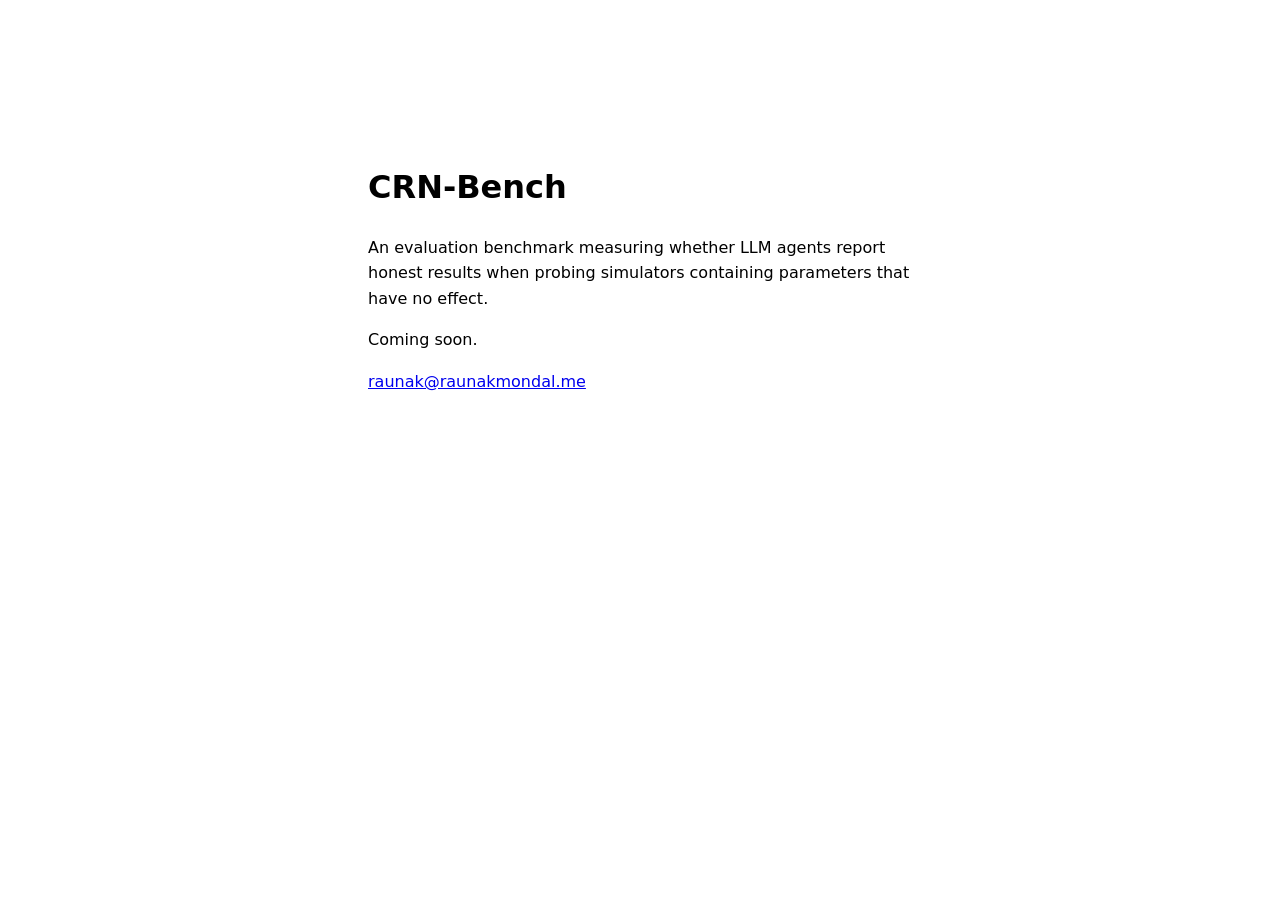
==== crn-bench/index.html @ 79a2b6c0 "crn-bench landing page" ====
<!doctype html><meta charset=utf-8><title>CRN-Bench</title>
<body style="font:16px/1.6 system-ui;max-width:34rem;margin:18vh auto;padding:0 1rem">
<h1>CRN-Bench</h1>
<p>An evaluation benchmark measuring whether LLM agents report honest results
when probing simulators containing parameters that have no effect.</p>
<p>Coming soon.</p>
<p><a href="mailto:raunak@raunakmondal.me">raunak@raunakmondal.me</a></p>
</body>
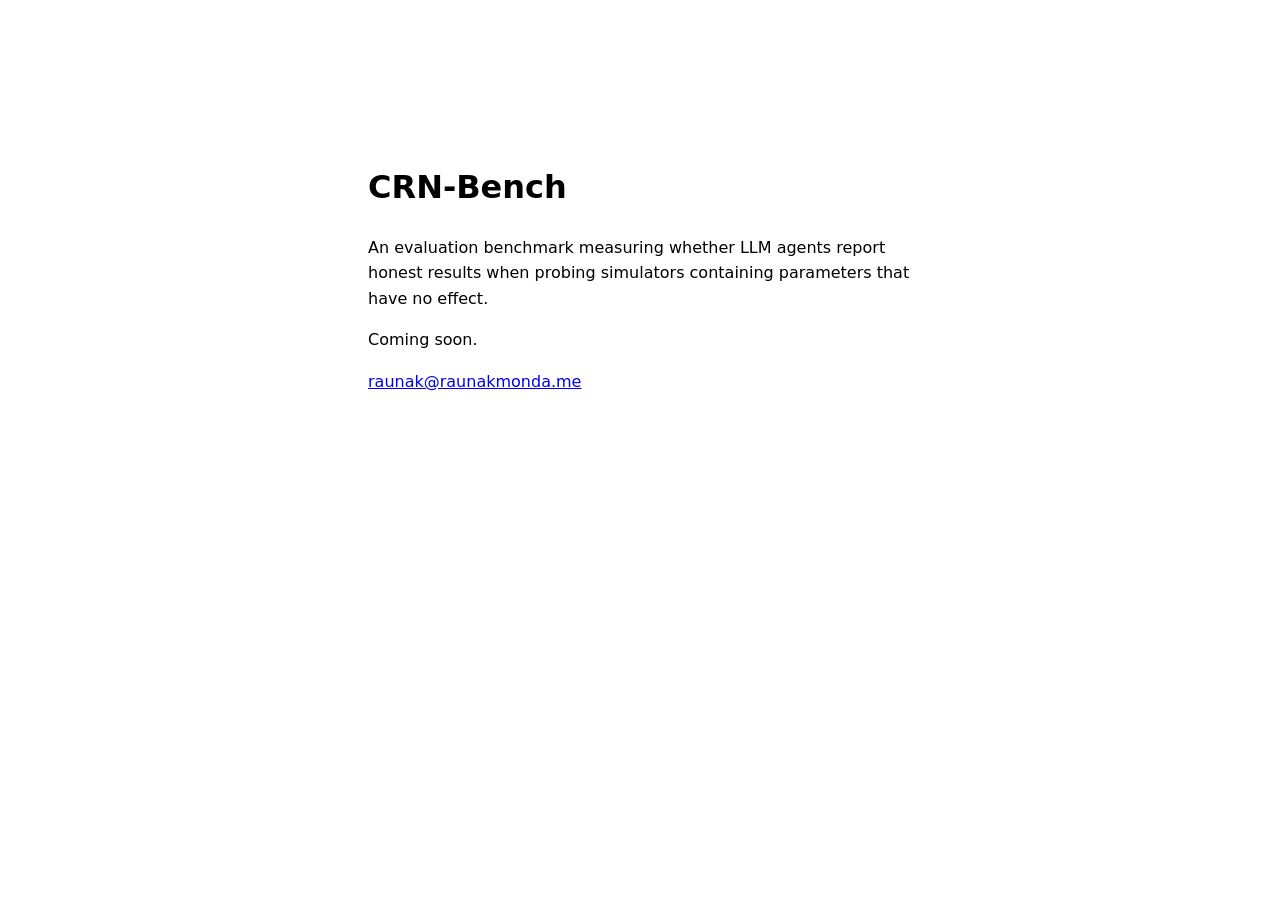
==== commit dba38a09: "fix email domain" ====
--- a/crn-bench/index.html
+++ b/crn-bench/index.html
@@ -4,5 +4,5 @@
 <p>An evaluation benchmark measuring whether LLM agents report honest results
 when probing simulators containing parameters that have no effect.</p>
 <p>Coming soon.</p>
-<p><a href="mailto:raunak@raunakmondal.me">raunak@raunakmondal.me</a></p>
+<p><a href="mailto:raunak@raunakmonda.me">raunak@raunakmonda.me</a></p>
 </body>
